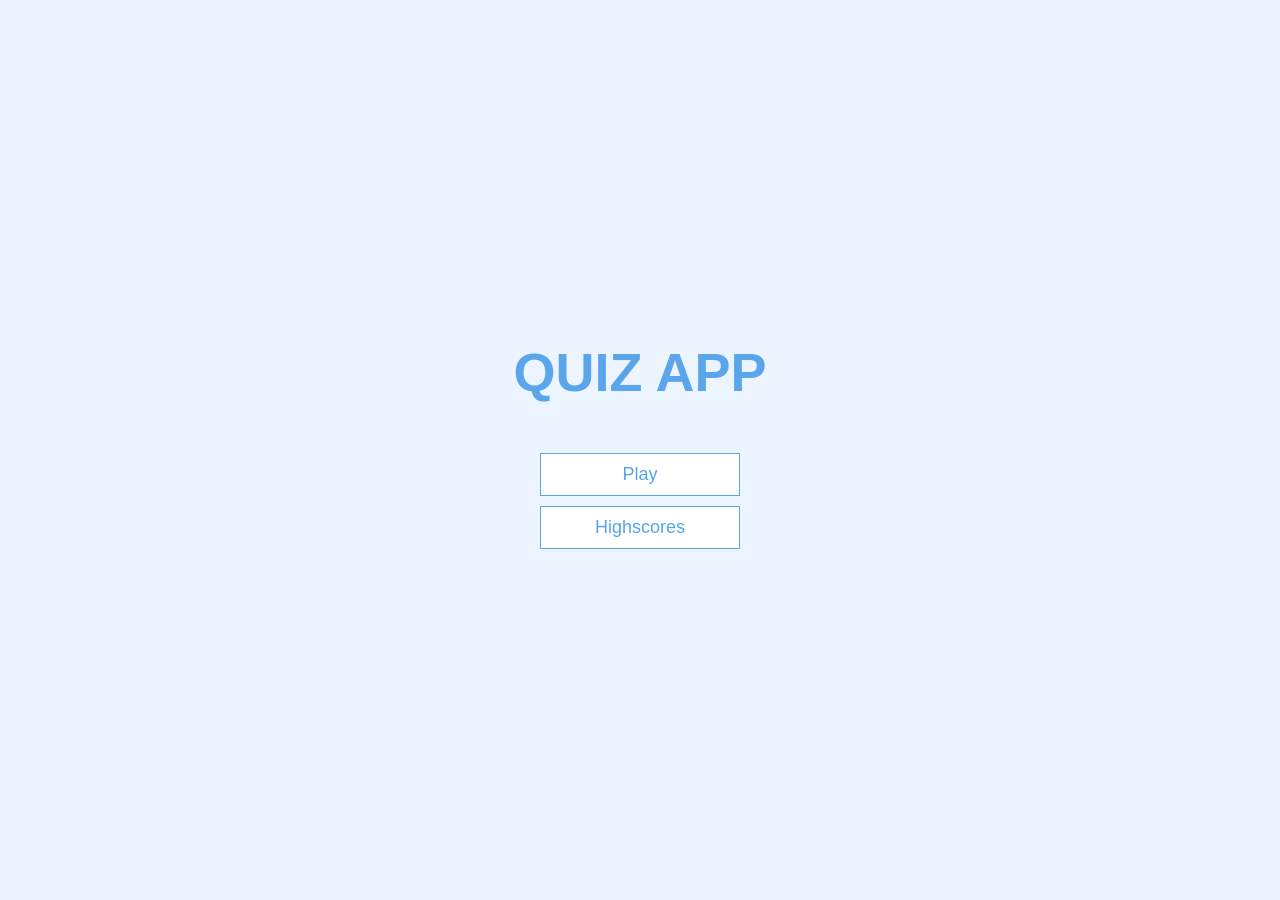
==== index.html @ b40d844a "first commit" ====
<!DOCTYPE html>
<html lang="en">
<head>
    <meta charset="UTF-8">
    <meta name="viewport" content="width=device-width, initial-scale=1.0">
    <link rel="stylesheet" href="style.css">
    <title>Quiz App</title>
</head>
<body>

    <div class="container">
        <div class="flex-center flex-column" id="home">
            <h1>QUIZ APP</h1>
            <a href="game.html" class="btn">Play</a>
            <a href="highScore.html" class="btn">Highscores</a>
        </div>
    </div>
    
</body>
</html>
---- style.css ----
:root {
    background-color: #ecf5ff;
    font-size: 62.5%;
  }
  
  * {
    box-sizing: border-box;
    margin: 0;
    padding: 0;
    border: none;
    outline: none;
    font-family: Arial, Helvetica, sans-serif;
    color: #333;
  }
  
  :is(h1, h2, h3, h4) {
    margin-bottom: 1rem;
  }
  
  h1 {
    font-size: 5.4rem;
    color: #5ba5eb;
    margin-bottom: 5rem;
  }
  
  h1 > span {
    font-size: 2.4rem;
    font-weight: 500;
  }
  
  h2 {
    font-size: 4.2rem;
    margin-bottom: 4rem;
    font-weight: 700;
  }
  
  h3 {
    font-size: 2.8rem;
    font-weight: 500;
  }
  
  /* UTILITIES */
  
  .container {
    width: 100vw;
    height: 100vh;
    display: flex;
    justify-content: center;
    align-items: center;
    max-width: 80rem;
    margin: 0 auto;
    padding: 2rem;
  }
  
  .container > * {
    width: 100%;
  }
  
  .flex-column {
    display: flex;
    flex-direction: column;
  }
  
  .flex-center {
    justify-content: center;
    align-items: center;
  }
  
  .justify-center {
    justify-content: center;
  }
  
  .text-center {
    text-align: center;
  }
  
  .hidden {
    display: none;
  }
  
  /* BUTTONS */
  .btn {
    font-size: 1.8rem;
    padding: 1rem 0;
    width: 20rem;
    text-align: center;
    border: 0.1rem solid #56a5eb;
    margin-bottom: 1rem;
    text-decoration: none;
    color: #56a5eb;
    background-color: #fff;
  }
  
  .btn:hover {
    cursor: pointer;
    box-shadow: 0 0.4rem 1.4rem 0 rgba(86, 185, 235, 0.5);
    transition: transform 150ms;
    transform: translateY(-0.1rem);
  }
  
  .btn[disabled]:hover {
    cursor: not-allowed;
    box-shadow: none;
    transform: none;
    -webkit-transform: none;
    -moz-transform: none;
    -ms-transform: none;
    -o-transform: none;
  }
  
  /* Forms */
  form {
    width: 100%;
    display: flex;
    flex-direction: column;
    align-items: center;
  }
  
  input {
    margin-bottom: 1rem;
    width: 20rem;
    padding: 1.5rem;
    font-size: 1.8rem;
    box-shadow: 0 0.1rem 1.4rem 0 rgba(86, 185, 235, 0.5);
  }
  
  
  input::placeholder {
    color: #aaa;
  }
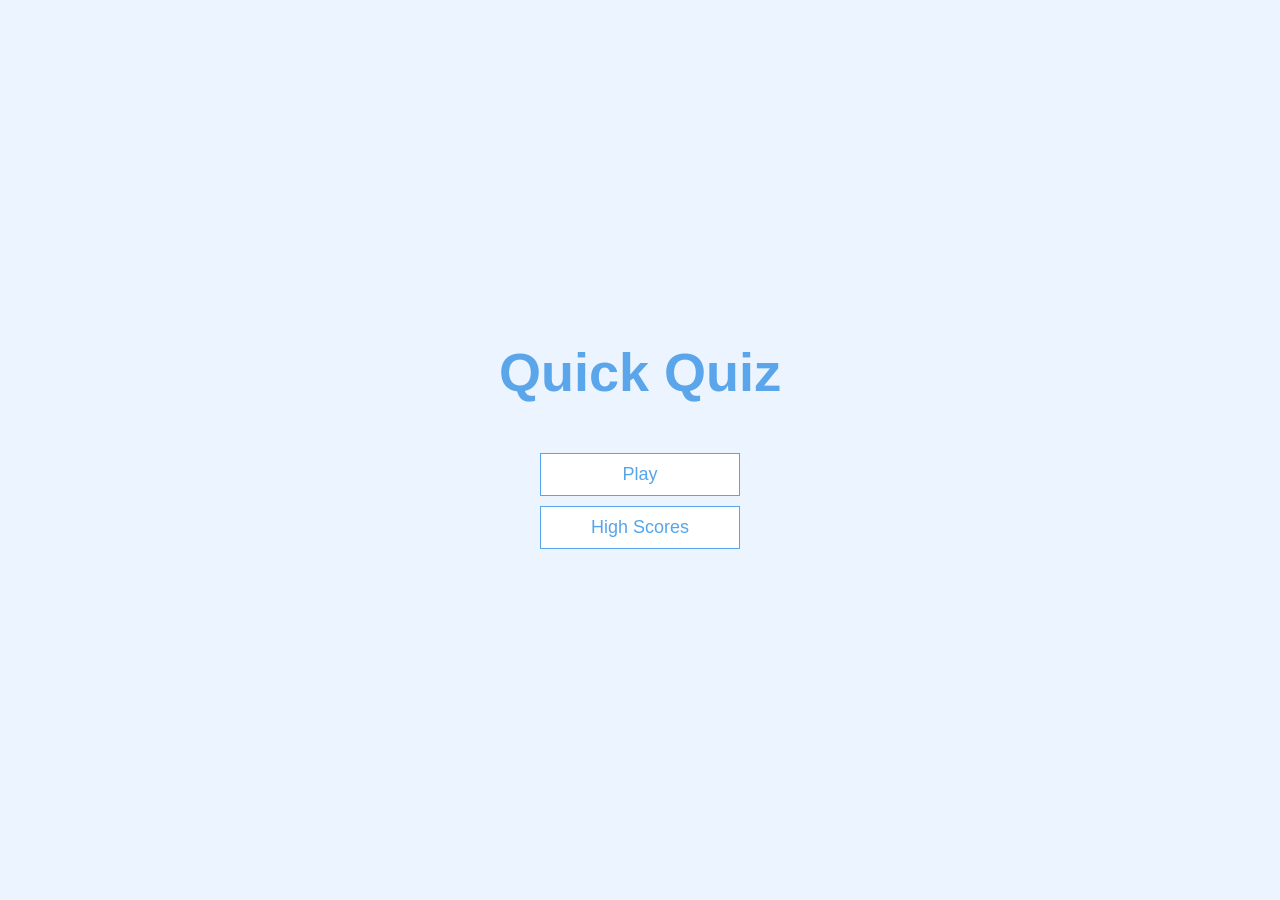
==== commit e13c34d5: "forth commit" ====
--- a/index.html
+++ b/index.html
@@ -1,20 +1,22 @@
 <!DOCTYPE html>
 <html lang="en">
-<head>
-    <meta charset="UTF-8">
-    <meta name="viewport" content="width=device-width, initial-scale=1.0">
-    <link rel="stylesheet" href="style.css">
+  <head>
+    <meta charset="UTF-8" />
+    <meta name="viewport" content="width=device-width, initial-scale=1.0" />
     <title>Quiz App</title>
-</head>
-<body>
+    <link rel="stylesheet" href="style.css" />
+  </head>
+  <body>
+    <div class="container">
+      <div id="home" class="flex-center flex-column">
+        <h1>Quick Quiz</h1>
 
-    <div class="container">
-        <div class="flex-center flex-column" id="home">
-            <h1>QUIZ APP</h1>
-            <a href="game.html" class="btn">Play</a>
-            <a href="highScore.html" class="btn">Highscores</a>
-        </div>
+        <a href="./game.html" class="btn">Play</a>
+        <a href="./highScore.html" class="btn">High Scores</a>
+      </div>
     </div>
-    
-</body>
+
+    <!-- Script -->
+    <script src="script.js"></script>
+  </body>
 </html>
--- a/style.css
+++ b/style.css
@@ -1,130 +1,130 @@
 :root {
-    background-color: #ecf5ff;
-    font-size: 62.5%;
-  }
-  
-  * {
-    box-sizing: border-box;
-    margin: 0;
-    padding: 0;
-    border: none;
-    outline: none;
-    font-family: Arial, Helvetica, sans-serif;
-    color: #333;
-  }
-  
-  :is(h1, h2, h3, h4) {
-    margin-bottom: 1rem;
-  }
-  
-  h1 {
-    font-size: 5.4rem;
-    color: #5ba5eb;
-    margin-bottom: 5rem;
-  }
-  
-  h1 > span {
-    font-size: 2.4rem;
-    font-weight: 500;
-  }
-  
-  h2 {
-    font-size: 4.2rem;
-    margin-bottom: 4rem;
-    font-weight: 700;
-  }
-  
-  h3 {
-    font-size: 2.8rem;
-    font-weight: 500;
-  }
-  
-  /* UTILITIES */
-  
-  .container {
-    width: 100vw;
-    height: 100vh;
-    display: flex;
-    justify-content: center;
-    align-items: center;
-    max-width: 80rem;
-    margin: 0 auto;
-    padding: 2rem;
-  }
-  
-  .container > * {
-    width: 100%;
-  }
-  
-  .flex-column {
-    display: flex;
-    flex-direction: column;
-  }
-  
-  .flex-center {
-    justify-content: center;
-    align-items: center;
-  }
-  
-  .justify-center {
-    justify-content: center;
-  }
-  
-  .text-center {
-    text-align: center;
-  }
-  
-  .hidden {
-    display: none;
-  }
-  
-  /* BUTTONS */
-  .btn {
-    font-size: 1.8rem;
-    padding: 1rem 0;
-    width: 20rem;
-    text-align: center;
-    border: 0.1rem solid #56a5eb;
-    margin-bottom: 1rem;
-    text-decoration: none;
-    color: #56a5eb;
-    background-color: #fff;
-  }
-  
-  .btn:hover {
-    cursor: pointer;
-    box-shadow: 0 0.4rem 1.4rem 0 rgba(86, 185, 235, 0.5);
-    transition: transform 150ms;
-    transform: translateY(-0.1rem);
-  }
-  
-  .btn[disabled]:hover {
-    cursor: not-allowed;
-    box-shadow: none;
-    transform: none;
-    -webkit-transform: none;
-    -moz-transform: none;
-    -ms-transform: none;
-    -o-transform: none;
-  }
-  
-  /* Forms */
-  form {
-    width: 100%;
-    display: flex;
-    flex-direction: column;
-    align-items: center;
-  }
-  
-  input {
-    margin-bottom: 1rem;
-    width: 20rem;
-    padding: 1.5rem;
-    font-size: 1.8rem;
-    box-shadow: 0 0.1rem 1.4rem 0 rgba(86, 185, 235, 0.5);
-  }
-  
-  
-  input::placeholder {
-    color: #aaa;
-  }+  background-color: #ecf5ff;
+  font-size: 62.5%;
+}
+
+* {
+  box-sizing: border-box;
+  margin: 0;
+  padding: 0;
+  border: none;
+  outline: none;
+  font-family: Arial, Helvetica, sans-serif;
+  color: #333;
+}
+
+:is(h1, h2, h3, h4) {
+  margin-bottom: 1rem;
+}
+
+h1 {
+  font-size: 5.4rem;
+  color: #5ba5eb;
+  margin-bottom: 5rem;
+}
+
+h1 > span {
+  font-size: 2.4rem;
+  font-weight: 500;
+}
+
+h2 {
+  font-size: 4.2rem;
+  margin-bottom: 4rem;
+  font-weight: 700;
+}
+
+h3 {
+  font-size: 2.8rem;
+  font-weight: 500;
+}
+
+/* UTILITIES */
+
+.container {
+  width: 100vw;
+  height: 100vh;
+  display: flex;
+  justify-content: center;
+  align-items: center;
+  max-width: 80rem;
+  margin: 0 auto;
+  padding: 2rem;
+}
+
+.container > * {
+  width: 100%;
+}
+
+.flex-column {
+  display: flex;
+  flex-direction: column;
+}
+
+.flex-center {
+  justify-content: center;
+  align-items: center;
+}
+
+.justify-center {
+  justify-content: center;
+}
+
+.text-center {
+  text-align: center;
+}
+
+.hidden {
+  display: none;
+}
+
+/* BUTTONS */
+.btn {
+  font-size: 1.8rem;
+  padding: 1rem 0;
+  width: 20rem;
+  text-align: center;
+  border: 0.1rem solid #56a5eb;
+  margin-bottom: 1rem;
+  text-decoration: none;
+  color: #56a5eb;
+  background-color: #fff;
+}
+
+.btn:hover {
+  cursor: pointer;
+  box-shadow: 0 0.4rem 1.4rem 0 rgba(86, 185, 235, 0.5);
+  transition: transform 150ms;
+  transform: translateY(-0.1rem);
+}
+
+.btn[disabled]:hover {
+  cursor: not-allowed;
+  box-shadow: none;
+  transform: none;
+  -webkit-transform: none;
+  -moz-transform: none;
+  -ms-transform: none;
+  -o-transform: none;
+}
+
+/* Forms */
+form {
+  width: 100%;
+  display: flex;
+  flex-direction: column;
+  align-items: center;
+}
+
+input {
+  margin-bottom: 1rem;
+  width: 20rem;
+  padding: 1.5rem;
+  font-size: 1.8rem;
+  box-shadow: 0 0.1rem 1.4rem 0 rgba(86, 185, 235, 0.5);
+}
+
+
+input::placeholder {
+  color: #aaa;
+}
